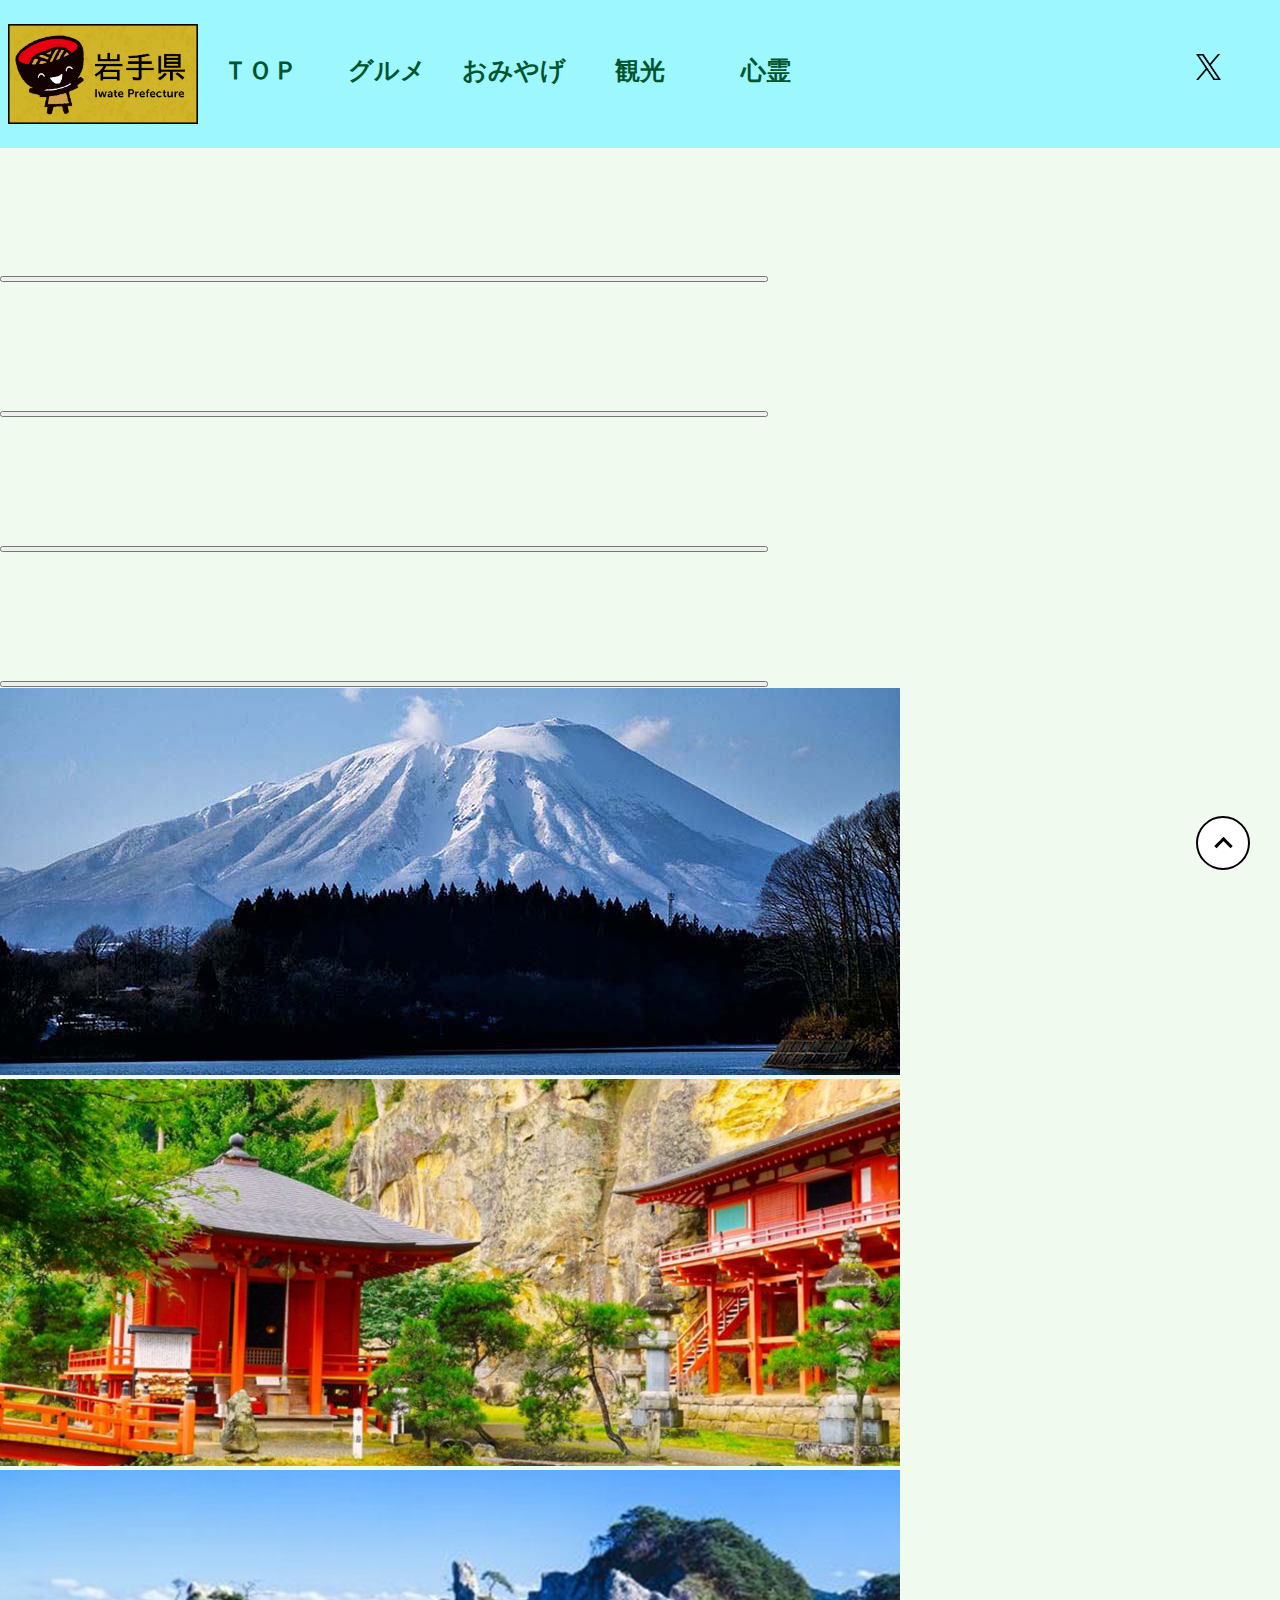
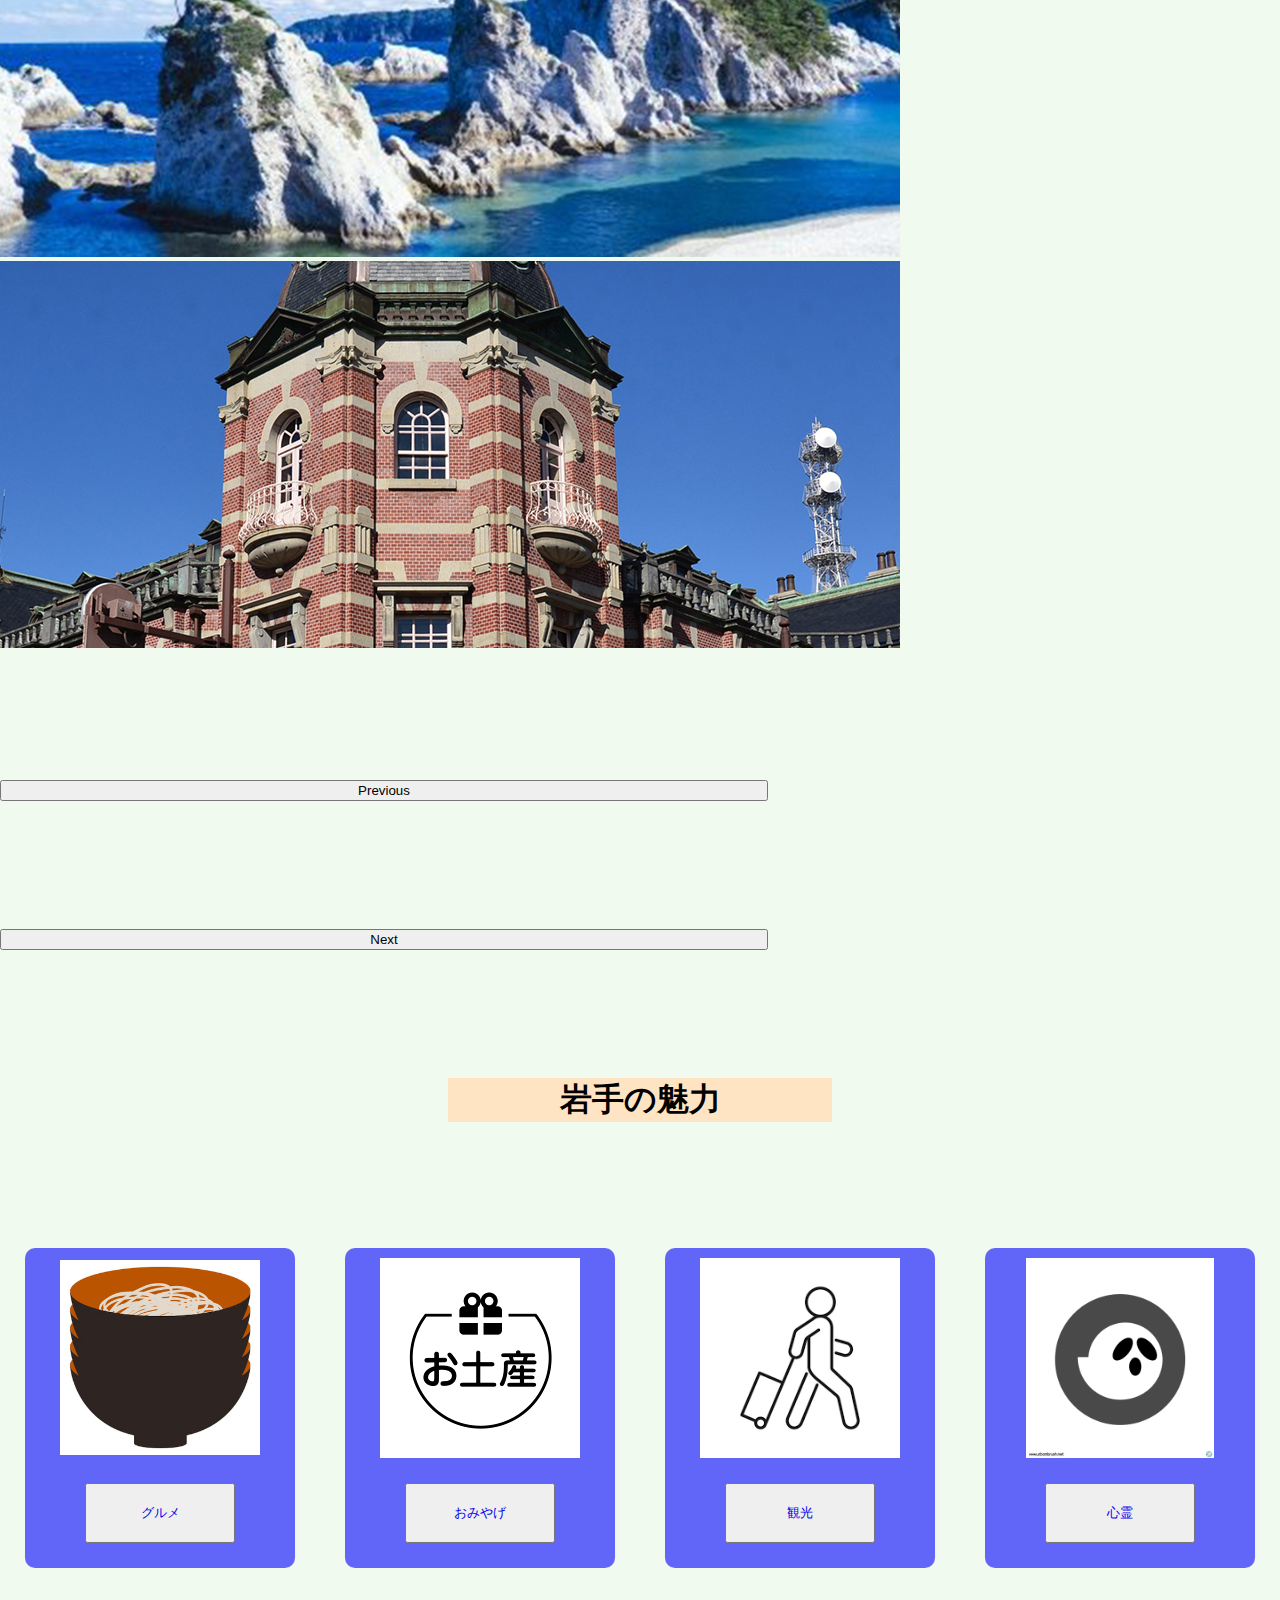
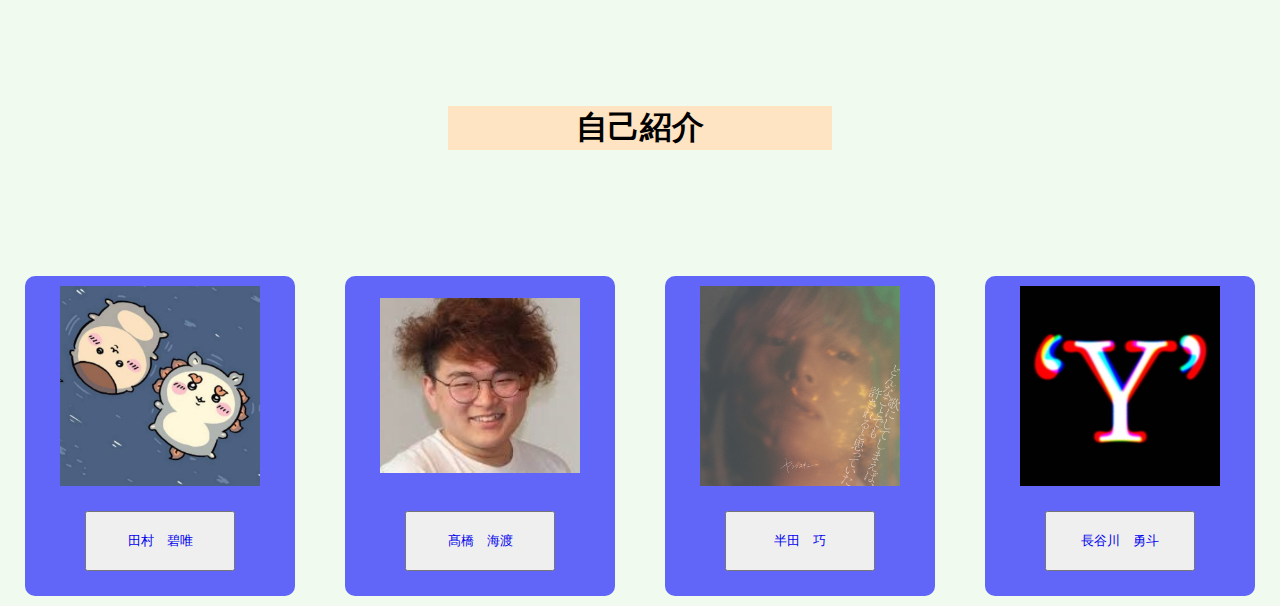
==== index.html @ 31158ce7 "修正" ====
<!DOCTYPE html>
<html lang="en">
<head>
    <link href="https://cdn.jsdelivr.net/npm/bootstrap@5.3.0/dist/css/bootstrap.min.css" rel="stylesheet" integrity="sha384-9ndCyUaIbzAi2FUVXJi0CjmCapSmO7SnpJef0486qhLnuZ2cdeRhO02iuK6FUUVM" crossorigin="anonymous">
    <script src="https://cdn.jsdelivr.net/npm/bootstrap@5.3.0/dist/js/bootstrap.bundle.min.js" integrity="sha384-geWF76RCwLtnZ8qwWowPQNguL3RmwHVBC9FhGdlKrxdiJJigb/j/68SIy3Te4Bkz" crossorigin="anonymous"></script>
    <link rel="stylesheet" href="index-style.css">
    <link rel="stylesheet" href="../all-style.css">
    <link rel="stylesheet" href="aoi-style.css">
    <meta charset="UTF-8">
    <meta name="viewport" content="width=device-width, initial-scale=1.0">
    <title>Document</title>
</head>
<a class="pagetop" href="#"><div class="pagetop__arrow"></div></a>

<body>
    <header>
        <nav>
            <ul>
                <img src="index/img/ogimage.png" alt="iwate" id="iwate">
                <li><a href="#">ＴＯＰ</a></li>
                <li><a href="../aoi/food.html">グルメ</a></li>
                <li><a href="../kaito/omiyage.html">おみやげ</a></li>
                <li><a href="../taku/kankou.html">観光</a></li>
                <li><a href="../yuuto/horror.html">心霊</a></li>
                <li><a href="https://twitter.com/pref_iwate"><img src="index/img/logo-black.png" alt="tw" id="tw"></a></li>
            </ul>
        </nav>
    </header>
          <div id="carouselExampleCaptions" class="carousel slide">
        <div class="carousel-indicators">
          <button type="button" data-bs-target="#carouselExampleCaptions" data-bs-slide-to="0" class="active" aria-current="true" aria-label="Slide 1"></button>
          <button type="button" data-bs-target="#carouselExampleCaptions" data-bs-slide-to="1" aria-label="Slide 2"></button>
          <button type="button" data-bs-target="#carouselExampleCaptions" data-bs-slide-to="2" aria-label="Slide 3"></button>
          <button type="button" data-bs-target="#carouselExampleCaptions" data-bs-slide-to="3" aria-label="Slide 4"></button>
        </div>
        <div class="carousel-inner">
          <div class="carousel-item active">
            <img src="index/img/岩手山-P1017793-1365-2.jpg" class="d-block w-100" alt="...">
            <div class="carousel-caption d-none d-md-block">
            </div>
          </div>
          <div class="carousel-item">
            <img src="index/img/iwate532432.jpg" class="d-block w-100" alt="...">
            <div class="carousel-caption d-none d-md-block">
            </div>
          </div>
          <div class="carousel-item">
            <img src="index/img/浄土ヶ浜AdobeStock_435021069-730x410.jpg" class="d-block w-100" alt="...">
            <div class="carousel-caption d-none d-md-block">
            </div>
          </div>
          <div class="carousel-item">
            <img src="index/img/あかれんが.jpg" class="d-block w-100" alt="...">
            <div class="carousel-caption d-none d-md-block">
            </div>
          </div>
        </div>
        <button class="carousel-control-prev" type="button" data-bs-target="#carouselExampleCaptions" data-bs-slide="prev">
          <span class="carousel-control-prev-icon" aria-hidden="true"></span>
          <span class="visually-hidden">Previous</span>
        </button>
        <button class="carousel-control-next" type="button" data-bs-target="#carouselExampleCaptions" data-bs-slide="next">
          <span class="carousel-control-next-icon" aria-hidden="true"></span>
          <span class="visually-hidden">Next</span>
        </button>
      </div>

<div class="miryoku">
<h1>岩手の魅力</h1>
</div>
<div class="box">
    <div class="item">
        <div class="syasinn"><img src="index/img/403621cb81da90f19ab5b5f8322348db_t.jpg" alt=""></div>
        <button><a id="gurume" href="../aoi/food.html">グルメ</a></button>
    </div>
    <div class="item">
        <div class="syasinn"><img src="index/img/41aIZZ5qflL.jpg" alt=""></div>
        <button><a id="omiyage" href="../kaito/omiyage.html">おみやげ</a></button>
    </div>
    <div class="item">
        <div class="syasinn"><img src="index/img/images.png" alt=""></div>
        <button><a id="kannkou" href="../taku/kankou.html">観光</a></button>
    </div>
    <div class="item">
        <div class="syasinn"><img src="index/img/urbanbrush-20181030101211373928.png" alt=""></div>
        <button><a id="sinnrei" href="../yuuto/horror.html">心霊</a></button>
    </div>
</div>
<div class="zikosyoukai">
    <h1>自己紹介</h1>
<div class="box">
    <div class="item">
        <div class="syasinn"><img src="index/img/kurimanjuusi-sa-.jpg" alt=""></div>
        <button><a href="../aoi/aoi.html">田村　碧唯</a></button>
    </div>
    <div class="item">
        <div class="syasinn"><img src="index/img/kaito (1).jpg" alt=""></div>
        <button><a href="../kaito/kaito.html">髙橋　海渡</a></button>
    </div>
    <div class="item">
      <div class="syasinn"><img src="index/img/ゴミ人間、俺.jpg" alt=""></div>
        <button><a href="../taku/taku.html">半田　巧</a></button>
    </div>
    <div class="item">
        <div class="syasinn"><img src="index/img/icon-Y.jpg" alt=""></div>
        <button><a href="../yuuto/yuuto.html">長谷川　勇斗</a></button>
    </div>
</div>
</div>



</body>
</html>
---- index-style.css ----
h1{
    background-color:bisque;
    text-align: center;
    margin-top: 10%;
    margin-bottom: 20%;
}
.box{
    justify-content: center;
    width: auto;
    flex-wrap: wrap;
    color: #000;
    color: rgb(185, 0, 0);

    display: flex;
}
.item{
    width: 250px;
   height: 300px;
    margin: 10px;
    padding: 10px;
    background-color: rgba(0, 0, 255, 0.598);
        text-align: center;
}
.syasinn {
    width:300px; 
    overflow: hidden;
}

.syasinn img {
 transition:0.5s all;
}

div.syasinn img{
    width: 100%;
    height: 100%;
    object-fit: contain;
    }
    div.syasinn{
        width: 200px;
        height: 200px;
        margin: 0 auto;
    }
    button{
        margin-top: 10%;
        width: 60%;
        height: 20%;
    }
    a{
        text-decoration: none;
    }
    header{
        font-style: normal;
        height: 11.37px;
    }
header ul{
    margin-top: 16px;
}
.box .item{
    border-radius: 10px;
}
h1{
    margin-left: 35%;
    width: 30%;
}
button:hover{
    color: aquamarine;
}


body{
    background-color: #f1faee;
}
---- all-style.css ----
@charset "utf-8";
    header{
        height: auto;
    padding: 0.5rem;
    background-color: rgb(156, 247, 255);
    text-align: center;
    display: block;
    font-weight: bold;
    font-family: 'Gill Sans', 'Gill Sans MT', Calibri, 'Trebuchet MS', sans-serif;
    }
    header nav ul{
        display: flex;
        list-style:none ;
        padding: 0px;
    }
    header ul li{
        padding-top: 20px;
        width: 10%;
        text-align: center;
        margin-top: 10px;
    }
    .box{
        display: flex;
        flex-wrap: wrap-reverse;
        justify-content: space-around;
        height: 200px;
        align-items: stretch;
        margin-top: 10%;
    }
    header li a{
    color: #00552E;
    text-decoration: none;
    margin-top: 100%;
    font-size: 25px;
    font-family: serif;
    }
    #iwate{
    background-color:black;
    width: 15%;
    height: auto;
    }
    #tw{
    width: 20%;
    }
    header nav ul li:last-child{
        margin-left: auto;
    }
    html{
    /*background-color: #D3FFEF;*/
    }
    .pagetop {
        height: 50px;
        width: 50px;
        position: fixed;
        right: 30px;
        bottom: 30px;
        background: #fff;
        border: solid 2px #000;
        border-radius: 50%;
        display: flex;
        justify-content: center;
        align-items: center;
        z-index: 2;
      }
      
      .pagetop__arrow {
        height: 10px;
        width: 10px;
        border-top: 3px solid #000;
        border-right: 3px solid #000;
        transform: translateY(20%) rotate(-45deg);
      }
body{
    margin: 0;
}
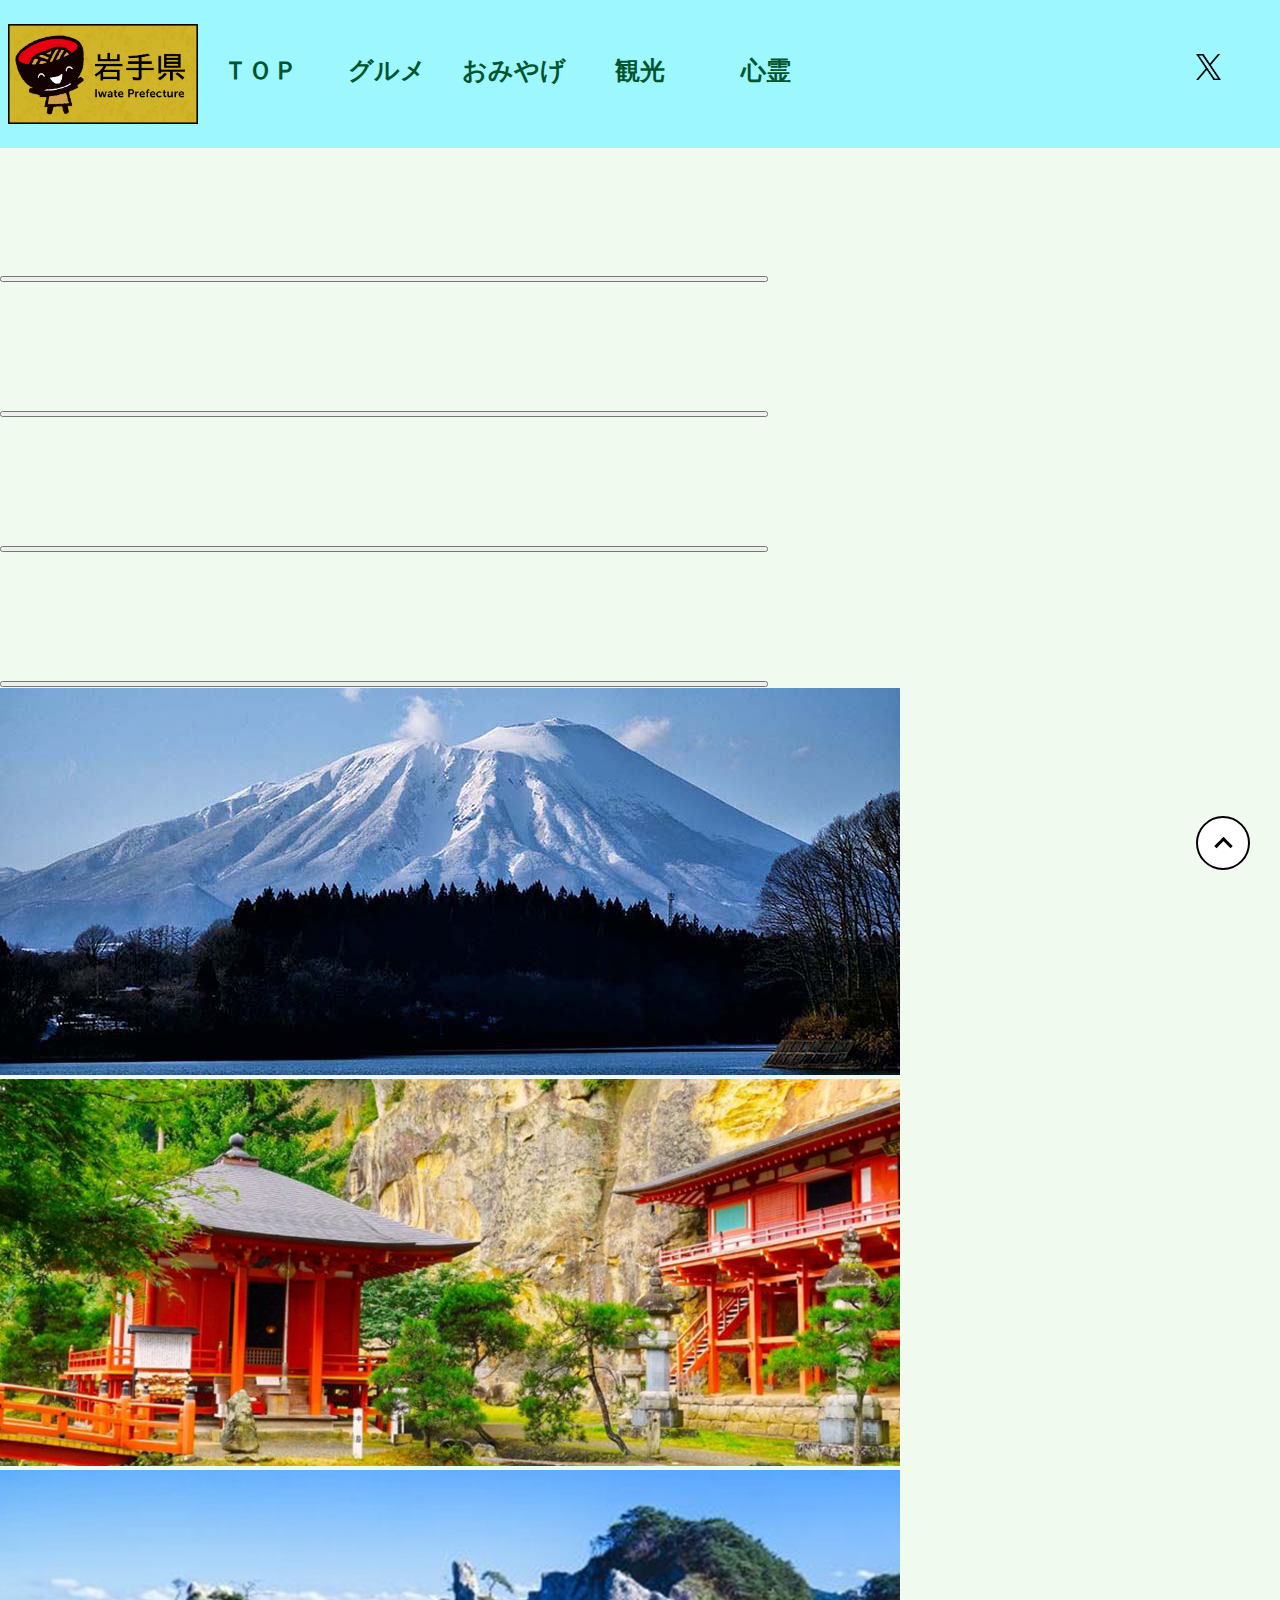
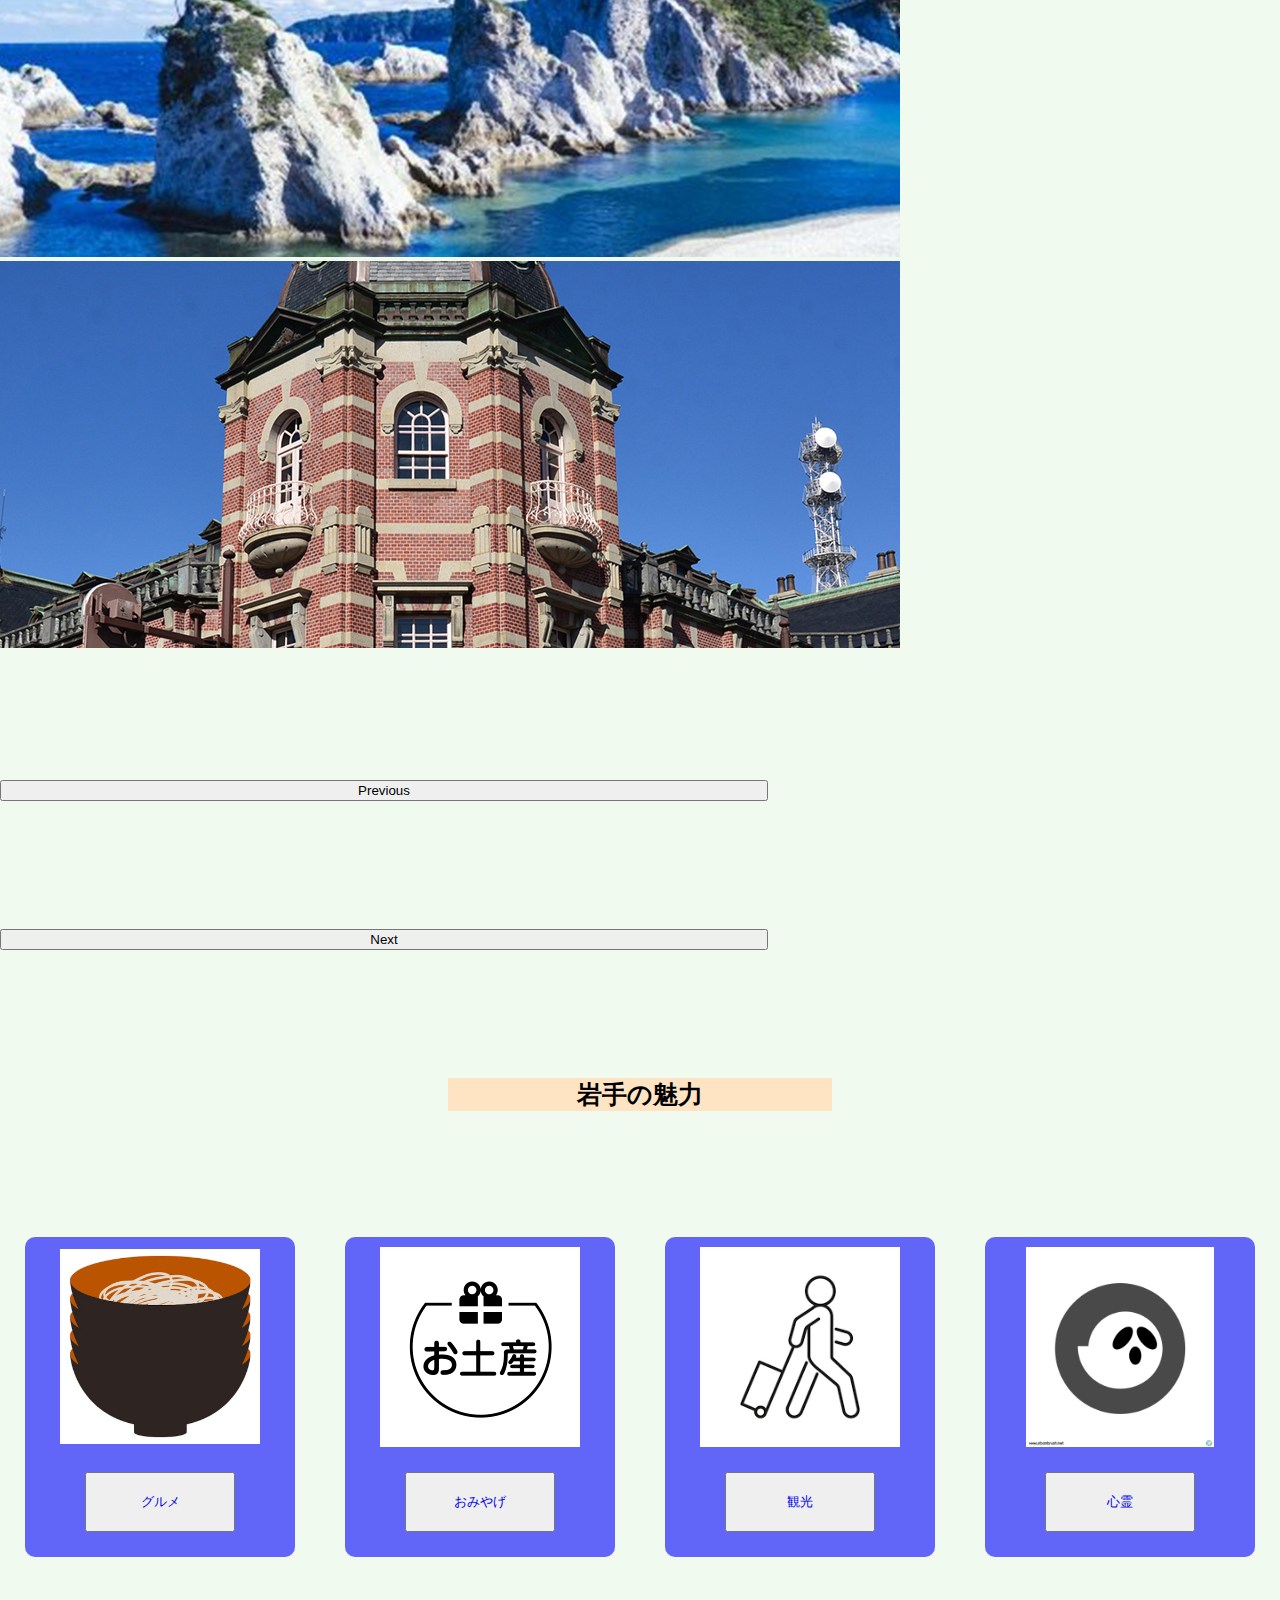
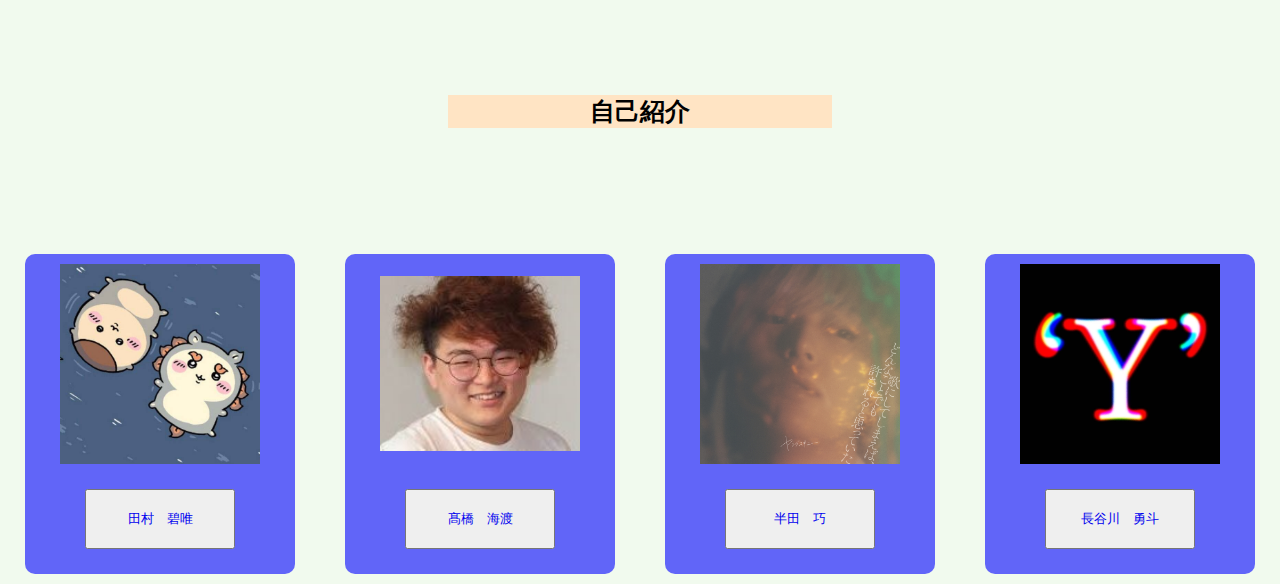
==== commit 96985325: "修正" ====
--- a/index.html
+++ b/index.html
@@ -4,8 +4,8 @@
     <link href="https://cdn.jsdelivr.net/npm/bootstrap@5.3.0/dist/css/bootstrap.min.css" rel="stylesheet" integrity="sha384-9ndCyUaIbzAi2FUVXJi0CjmCapSmO7SnpJef0486qhLnuZ2cdeRhO02iuK6FUUVM" crossorigin="anonymous">
     <script src="https://cdn.jsdelivr.net/npm/bootstrap@5.3.0/dist/js/bootstrap.bundle.min.js" integrity="sha384-geWF76RCwLtnZ8qwWowPQNguL3RmwHVBC9FhGdlKrxdiJJigb/j/68SIy3Te4Bkz" crossorigin="anonymous"></script>
     <link rel="stylesheet" href="index-style.css">
-    <link rel="stylesheet" href="../all-style.css">
-    <link rel="stylesheet" href="aoi-style.css">
+    <link rel="stylesheet" href="all-style.css">
+    <link rel="stylesheet" href="aoi/aoi-style.css">
     <meta charset="UTF-8">
     <meta name="viewport" content="width=device-width, initial-scale=1.0">
     <title>Document</title>
@@ -18,10 +18,10 @@
             <ul>
                 <img src="index/img/ogimage.png" alt="iwate" id="iwate">
                 <li><a href="#">ＴＯＰ</a></li>
-                <li><a href="../aoi/food.html">グルメ</a></li>
-                <li><a href="../kaito/omiyage.html">おみやげ</a></li>
-                <li><a href="../taku/kankou.html">観光</a></li>
-                <li><a href="../yuuto/horror.html">心霊</a></li>
+                <li><a href="aoi/aoi.html">グルメ</a></li>
+                <li><a href="kaito/omiyage.html">おみやげ</a></li>
+                <li><a href="taku/kankou.html">観光</a></li>
+                <li><a href="yuuto/horror.html">心霊</a></li>
                 <li><a href="https://twitter.com/pref_iwate"><img src="index/img/logo-black.png" alt="tw" id="tw"></a></li>
             </ul>
         </nav>
--- a/aoi/aoi-style.css
+++ b/aoi/aoi-style.css
@@ -0,0 +1,99 @@
+@charset "utf-8";
+    header{
+        height: auto;
+    padding: 0.5rem;
+    background-color: rgb(156, 247, 255);
+    text-align: center;
+    display: block;
+    font-weight: bold;
+    font-family: 'Gill Sans', 'Gill Sans MT', Calibri, 'Trebuchet MS', sans-serif;
+    }
+    header nav ul{
+        display: flex;
+        list-style:none ;
+        padding: 0px;
+    }
+    header ul li{
+        padding-top: 20px;
+        width: 10%;
+        text-align: center;
+        margin-top: 10px;
+    }
+    .box{
+        display: flex;
+        flex-wrap: wrap-reverse;
+        justify-content: space-around;
+        height: 200px;
+        align-items: stretch;
+        margin-top: 10%;
+    }
+    li a{
+    color: #00552E;
+    text-decoration: none;
+    margin-top: 100%;
+    }
+    #iwate{
+    background-color:black;
+    width: 15%;
+    height: auto;
+    }
+    #tw{
+    width: 20%;
+    }
+    header nav ul li:last-child{
+        margin-left: auto;
+    }
+    html{
+    background-color: #D3FFEF;
+    }
+    .pagetop {
+        height: 50px;
+        width: 50px;
+        position: fixed;
+        right: 30px;
+        bottom: 30px;
+        background: #fff;
+        border: solid 2px #000;
+        border-radius: 50%;
+        display: flex;
+        justify-content: center;
+        align-items: center;
+        z-index: 2;
+      }
+      .pagetop__arrow {
+        height: 10px;
+        width: 10px;
+        border-top: 3px solid #000;
+        border-right: 3px solid #000;
+        transform: translateY(20%) rotate(-45deg);
+      }
+      table{
+        table-layout: fixed;
+   width: 100%;
+      }
+      th{
+        width: 50%;
+        padding: 30px;
+      }
+      .back table{
+        table-layout: fixed;
+        width: 100%;
+      }
+      img.vaundy{
+        width: 80%;
+        height: auto;
+      }
+      p{
+        text-align: left;
+        font-size: 30px;
+      }
+      h1{
+        font-size: 25px;
+      }
+      .dai{
+            width: auto;
+            padding: auto;
+            border-bottom:  dashed #333;
+        }
+
+        